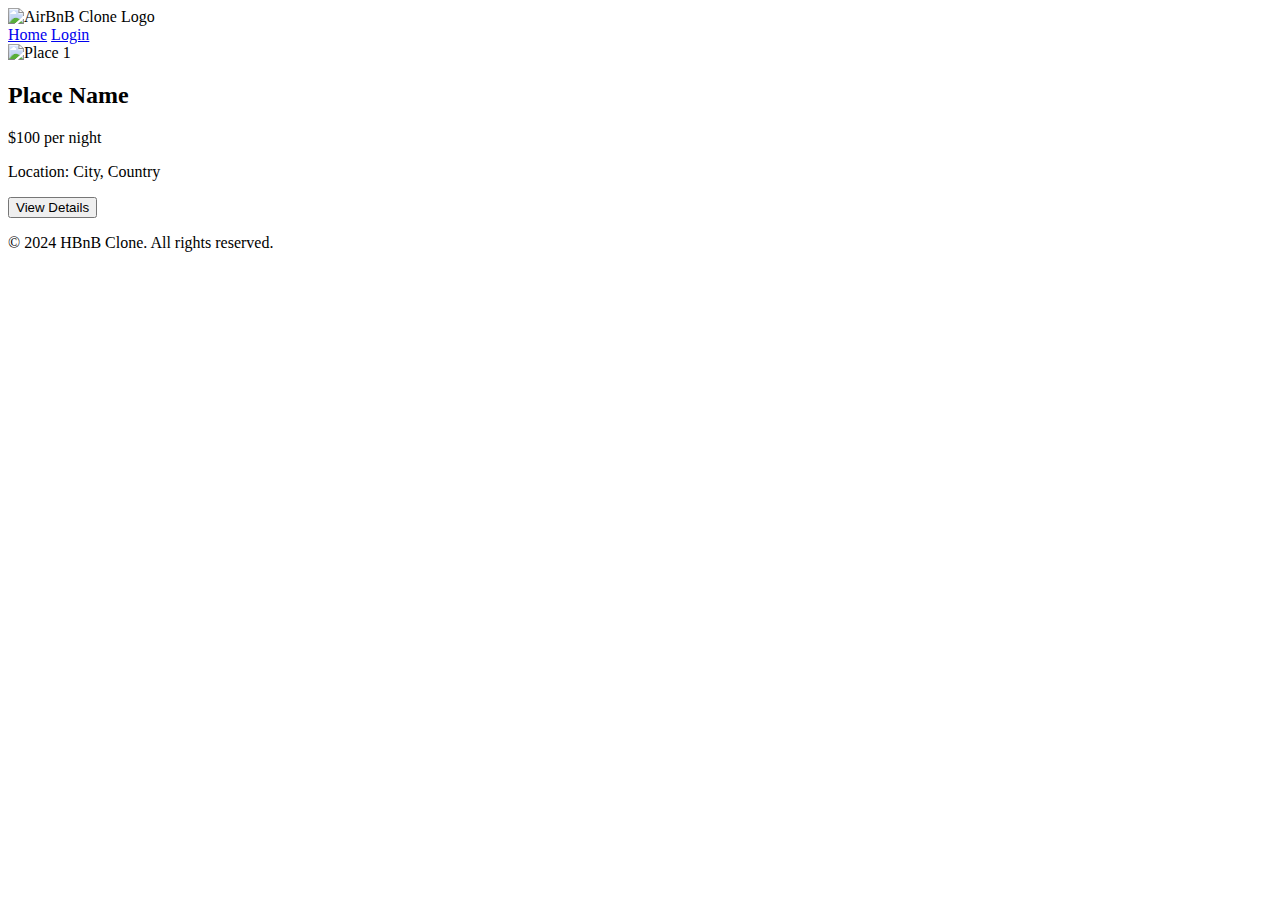
==== flask/static/pages/index.html @ d99a3ee3 "error handling" ====
<!DOCTYPE html>
<html lang="en">
<head>
    <meta charset="UTF-8">
    <meta name="viewport" content="width=device-width, initial-scale=1.0">
    <title> Places - HBnB Clone</title>
    <link rel="stylesheet" href="styles.css">
    <link rel="icon" href="icon.png" type="image/x-icon">
</head>
<body>
    <header>
        <img src="logo.png" alt="AirBnB Clone Logo" class="logo">
        <nav>
            <a href="index.html">Home</a>
            <a href="login.html" class="login-button">Login</a>
        </nav>
    </header>

    <main>
        <section id="places-list">
            <div class="place-card">
                <img src="place1.jpg" alt="Place 1" class="place-image">
                <h2>Place Name</h2>
                <p>$100 per night</p>
                <p>Location: City, Country</p>
                <button class="details-button">View Details</button>
            </div>
        </section>
    </main>

    <footer>
        <p>&copy; 2024 HBnB Clone. All rights reserved.</p>
    </footer>

</body>
</html>
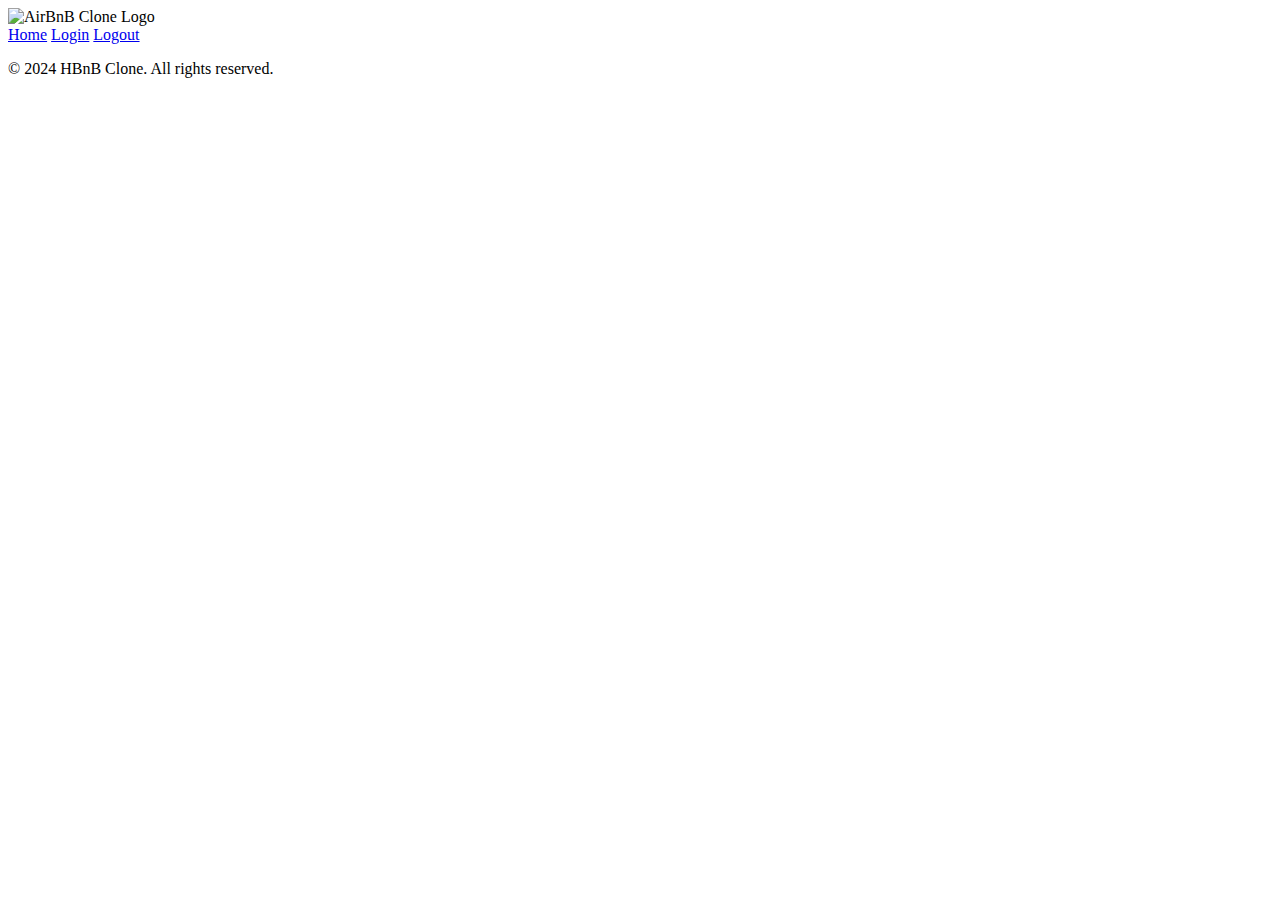
==== commit 4518ce3d: "Populate places list" ====
--- a/flask/static/pages/index.html
+++ b/flask/static/pages/index.html
@@ -1,30 +1,26 @@
 <!DOCTYPE html>
 <html lang="en">
 <head>
-    <meta charset="UTF-8">
-    <meta name="viewport" content="width=device-width, initial-scale=1.0">
-    <title> Places - HBnB Clone</title>
-    <link rel="stylesheet" href="styles.css">
-    <link rel="icon" href="icon.png" type="image/x-icon">
+    <meta charset="UTF-8"/>
+    <meta name="viewport" content="width=device-width, initial-scale=1.0"/>
+    <title>Places - HBnB Clone</title>
+    <link rel="stylesheet" href="static/css/styles.css"/>
+    <link rel="icon" href="static/img/icon.png" type="image/x-icon"/>
+    <script src="static/js/auth.js"></script>
+    <script src="static/js/index.js"></script>
 </head>
 <body>
     <header>
-        <img src="logo.png" alt="AirBnB Clone Logo" class="logo">
+        <img src="static/img/logo.png" alt="AirBnB Clone Logo" class="logo">
         <nav>
             <a href="index.html">Home</a>
-            <a href="login.html" class="login-button">Login</a>
+            <a href="login.html" id="login-link" class="login-button">Login</a>
+            <a href="/" id="logout-link" class="login-button">Logout</a>
         </nav>
     </header>
 
     <main>
         <section id="places-list">
-            <div class="place-card">
-                <img src="place1.jpg" alt="Place 1" class="place-image">
-                <h2>Place Name</h2>
-                <p>$100 per night</p>
-                <p>Location: City, Country</p>
-                <button class="details-button">View Details</button>
-            </div>
         </section>
     </main>
 
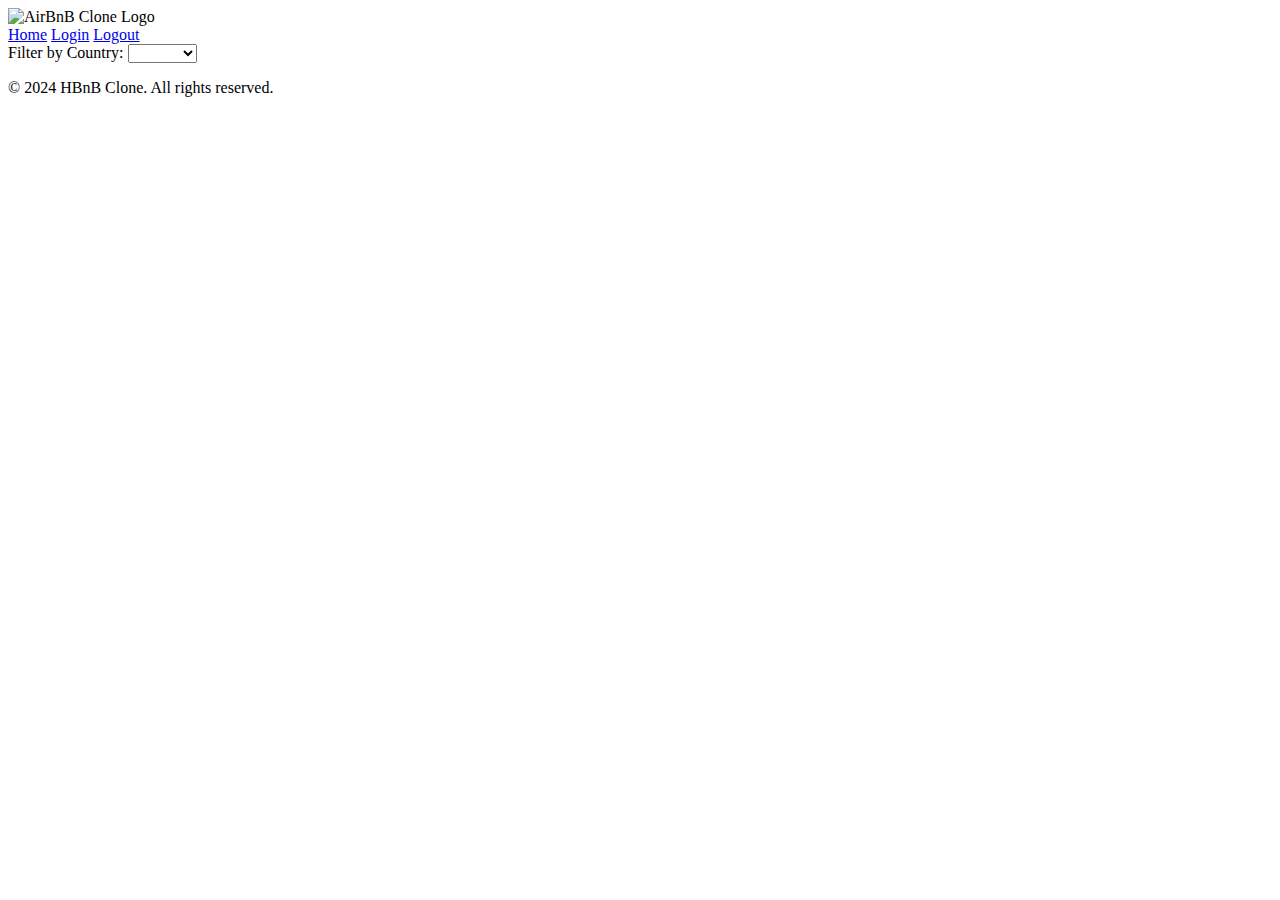
==== commit 9cc66d5f: "filter places" ====
--- a/flask/static/pages/index.html
+++ b/flask/static/pages/index.html
@@ -20,6 +20,15 @@
     </header>
 
     <main>
+        <section id="filter">
+            <label for="country-filter">Filter by Country:</label>
+            <select id="country-filter">
+                <option></option>
+                <option value="CA">Canada</option>
+                <!-- Options will be populated dynamically -->
+            </select>
+        </section>
+
         <section id="places-list">
         </section>
     </main>
